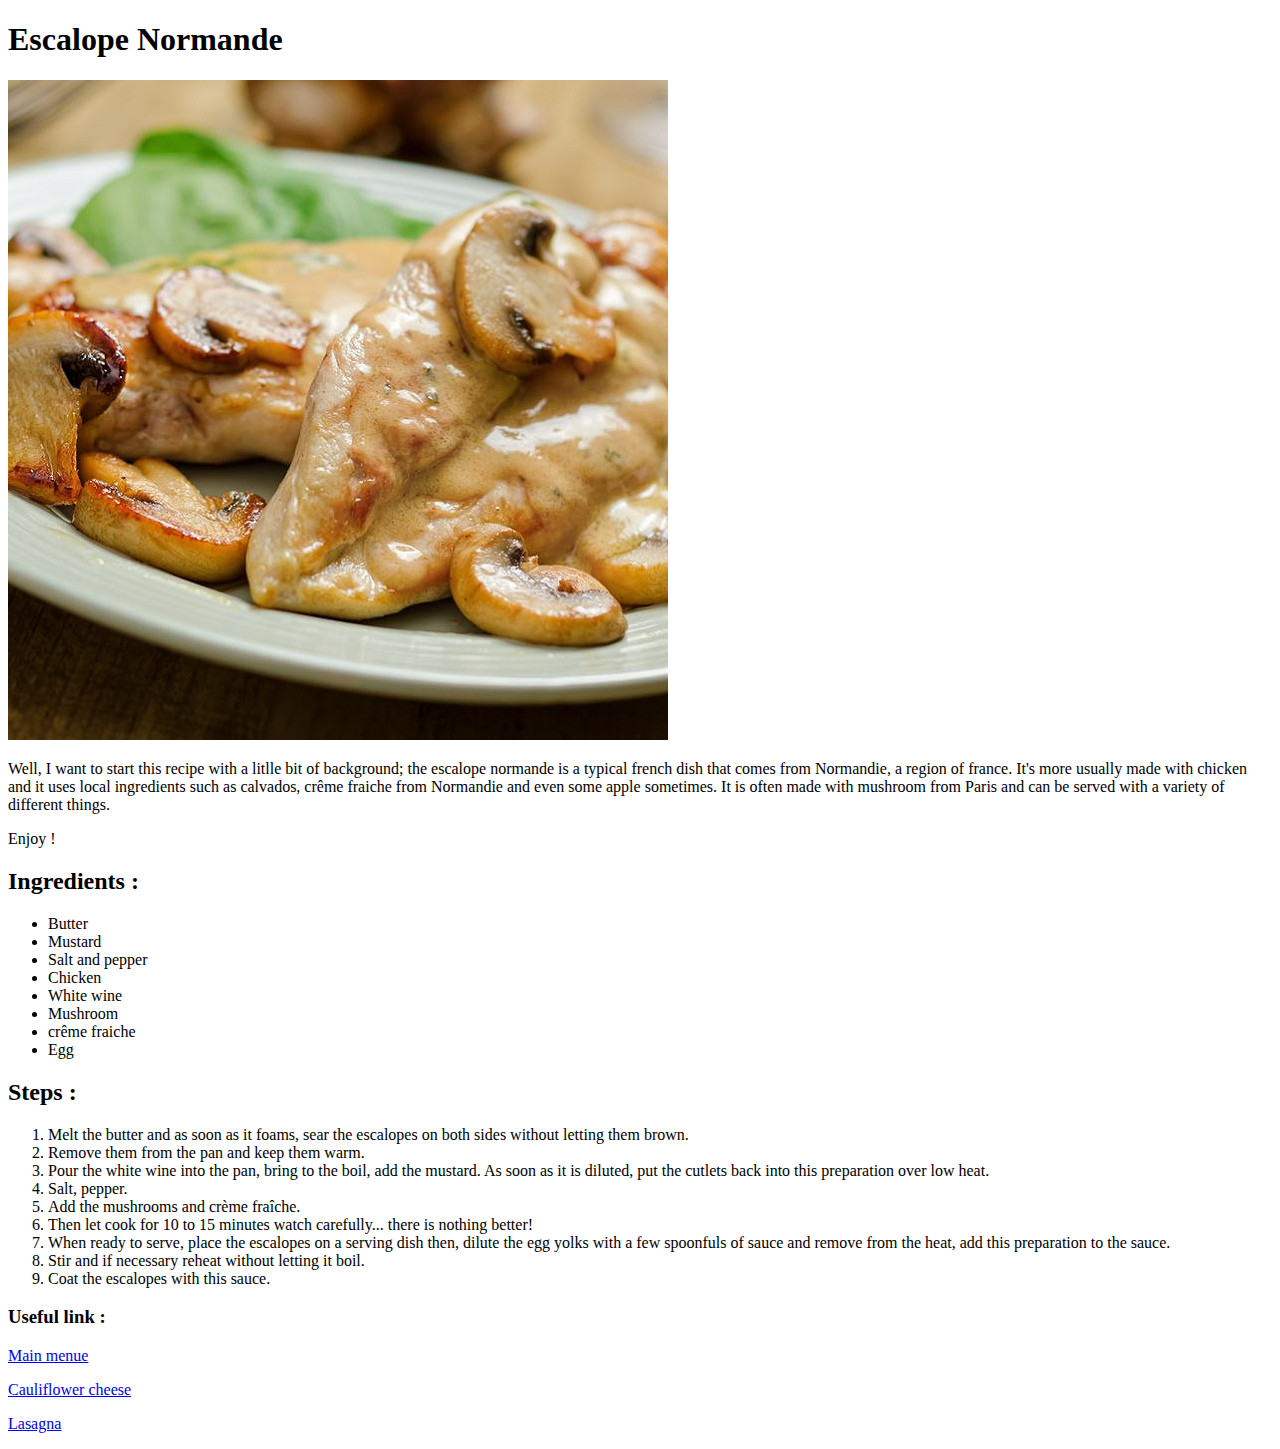
==== recipes/escalopenormande.html @ c6b94f6b "." ====
<!DOCTYPE html>
<html lang="en">
<head>
    <meta charset="UTF-8">
    <meta name="viewport" content="width=device-width, initial-scale=1.0">
    <title>Escalope Normande</title>
</head>
<body>

    <h1>Escalope Normande</h1>

    <img src="../img/escalopenormande.jpg" alt="">

    <p>Well, I want to start this recipe with a litlle bit of background; the escalope normande is a typical french dish that comes from Normandie, a region of france. It's more usually made with chicken and it uses local ingredients such as calvados, crême fraiche from Normandie and even some apple sometimes. It is often made with mushroom from Paris and can be served with a variety of different things.</p>
    <p>Enjoy !</p>

    <h2><b>Ingredients : </b></h2>

        <ul>
            <li>Butter</li>
            <li>Mustard</li>
            <li>Salt and pepper</li>
            <li>Chicken</li>
            <li>White wine</li>
            <li>Mushroom</li>
            <li>crême fraiche</li>
            <li>Egg</li>
        </ul>

    <h2><b>Steps :</b></h2>

        <ol>
            <li>Melt the butter and as soon as it foams, sear the escalopes on both sides without letting them brown.</li>
            <li>Remove them from the pan and keep them warm.</li>
            <li>Pour the white wine into the pan, bring to the boil, add the mustard. As soon as it is diluted, put the cutlets back into this preparation over low heat.</li>
            <li>Salt, pepper.</li>
            <li>Add the mushrooms and crème fraîche.</li>
            <li>Then let cook for 10 to 15 minutes watch carefully... there is nothing better!</li>
            <li>When ready to serve, place the escalopes on a serving dish then, dilute the egg yolks with a few spoonfuls of sauce and remove from the heat, add this preparation to the sauce.</li>
            <li>Stir and if necessary reheat without letting it boil.</li>
            <li>Coat the escalopes with this sauce.</li>
        </ol>

    <h3><b>Useful link :</b></h3>

        <p><a href="file:///home/tpierre/repos/odin-recipes/index.html">Main menue</a></p>
        <p><a href="file:///home/tpierre/repos/odin-recipes/recipes/gratindechoufleur.html">Cauliflower cheese</a></p>
        <p><a href="file:///home/tpierre/repos/odin-recipes/recipes/lasagna.html">Lasagna</a></p>
    
</body>
</html>
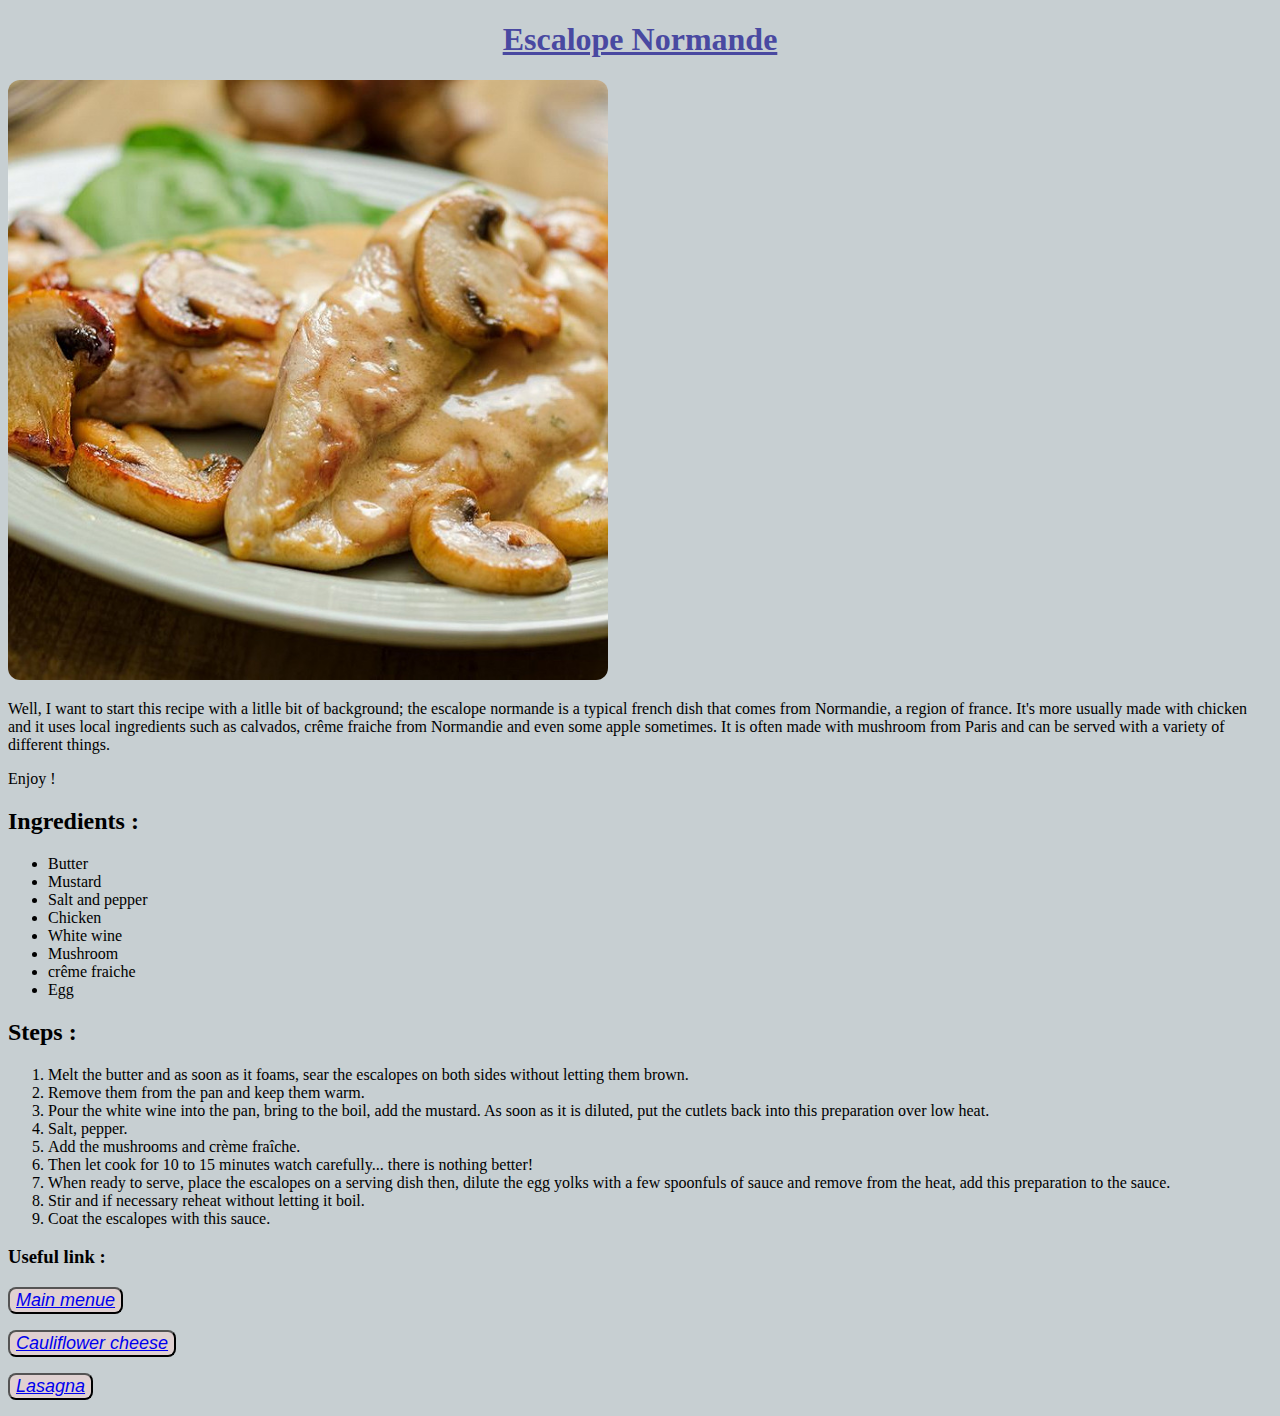
==== commit 8467b266: "Add Css to the html files." ====
--- a/recipes/escalopenormande.html
+++ b/recipes/escalopenormande.html
@@ -1,15 +1,19 @@
 <!DOCTYPE html>
 <html lang="en">
 <head>
+
+    <link rel="stylesheet" href="Style.css">
     <meta charset="UTF-8">
     <meta name="viewport" content="width=device-width, initial-scale=1.0">
     <title>Escalope Normande</title>
 </head>
 <body>
 
-    <h1>Escalope Normande</h1>
+    <h1 class="title">Escalope Normande</h1>
 
-    <img src="../img/escalopenormande.jpg" alt="">
+    <div>
+        <img class="image other" src="../img/escalopenormande.jpg" alt="">
+    </div>
 
     <p>Well, I want to start this recipe with a litlle bit of background; the escalope normande is a typical french dish that comes from Normandie, a region of france. It's more usually made with chicken and it uses local ingredients such as calvados, crême fraiche from Normandie and even some apple sometimes. It is often made with mushroom from Paris and can be served with a variety of different things.</p>
     <p>Enjoy !</p>
@@ -43,9 +47,9 @@
 
     <h3><b>Useful link :</b></h3>
 
-        <p><a href="file:///home/tpierre/repos/odin-recipes/index.html">Main menue</a></p>
-        <p><a href="file:///home/tpierre/repos/odin-recipes/recipes/gratindechoufleur.html">Cauliflower cheese</a></p>
-        <p><a href="file:///home/tpierre/repos/odin-recipes/recipes/lasagna.html">Lasagna</a></p>
+        <p><button class="link"><a href="/index.html">Main menue</a></button></p>
+        <p><button class="link"><a href="gratindechoufleur.html">Cauliflower cheese</a></button></p>
+        <p><button class="link"><a href="lasagna.html">Lasagna</a></button></p>
     
 </body>
 </html>--- a/recipes/Style.css
+++ b/recipes/Style.css
@@ -0,0 +1,33 @@
+.title {
+    color: rgb(73, 73, 161);
+    text-decoration: underline;
+    text-align: center;
+}
+
+
+.image.cauliflower {
+    height: auto;
+    width: 300px;
+    border-radius: 12px;
+}
+
+.image.other {
+    height: auto;
+    width: 600px;
+    border-radius: 12px;
+}
+
+
+.link {
+    font-style: italic;
+    background-color: rgb(224, 209, 209);
+    color: rgb(109, 204, 180);
+    font-size: large;
+    font-weight: 500;
+    text-align: center;
+    border-radius: 8px;
+}
+
+body{
+    background: rgba(185, 195, 199, 0.795);
+}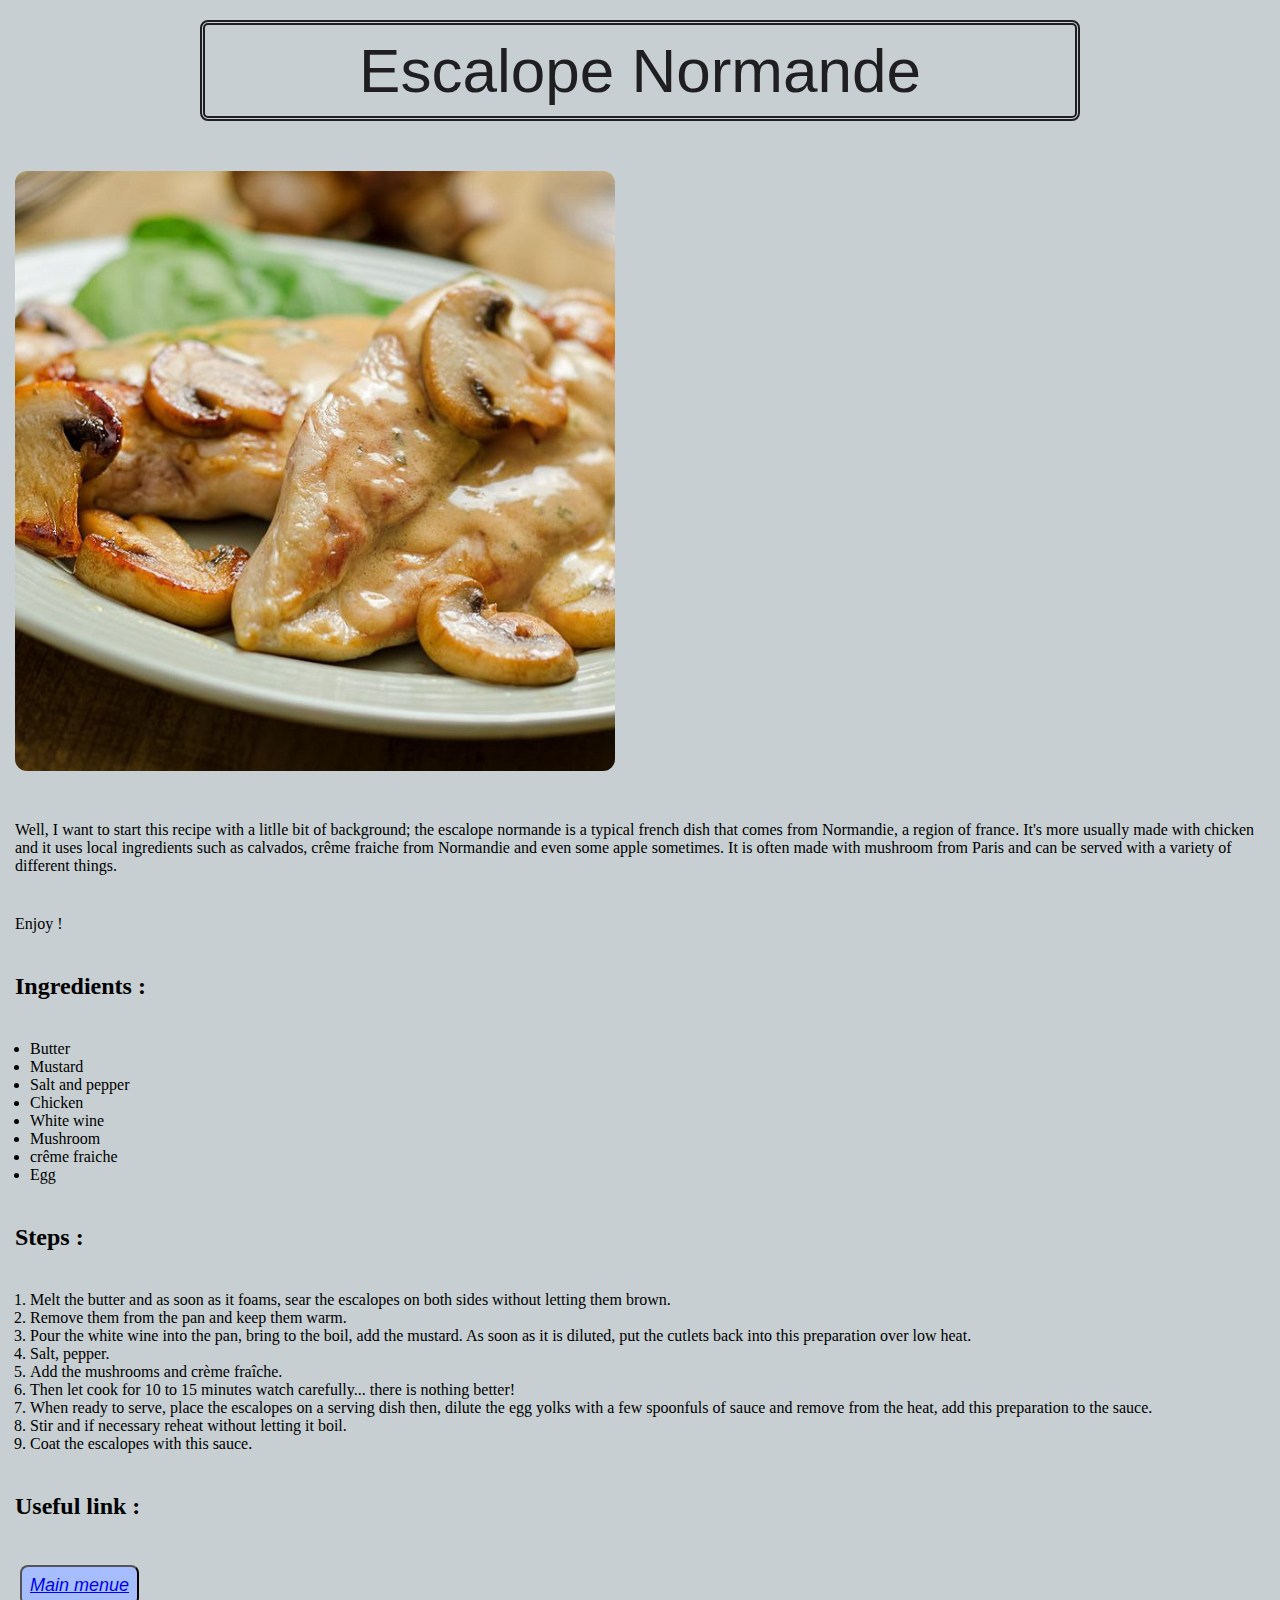
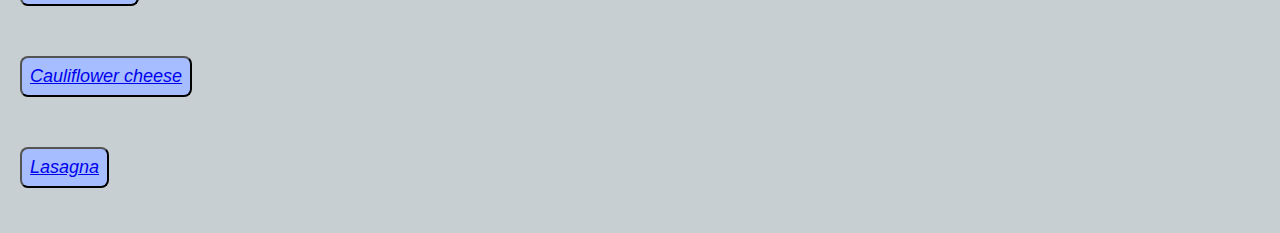
==== commit 406fc58b: "updated the CSS and HTML files" ====
--- a/recipes/escalopenormande.html
+++ b/recipes/escalopenormande.html
@@ -45,9 +45,9 @@
             <li>Coat the escalopes with this sauce.</li>
         </ol>
 
-    <h3><b>Useful link :</b></h3>
+    <h2><b>Useful link :</b></h2>
 
-        <p><button class="link"><a href="/index.html">Main menue</a></button></p>
+        <p><button class="link"><a href="file:///home/tpierre/repos/odin-recipes/index.html">Main menue</a></button></p>
         <p><button class="link"><a href="gratindechoufleur.html">Cauliflower cheese</a></button></p>
         <p><button class="link"><a href="lasagna.html">Lasagna</a></button></p>
     
--- a/recipes/Style.css
+++ b/recipes/Style.css
@@ -1,32 +1,70 @@
-.title {
-    color: rgb(73, 73, 161);
-    text-decoration: underline;
-    text-align: center;
+
+*{
+    padding: 0;
+    margin: 0;
+    box-sizing: border-box;
 }
 
+div{
+    margin-left: auto;
+    margin-bottom: 50px;
+    display: block;
 
-.image.cauliflower {
-    height: auto;
-    width: 300px;
-    border-radius: 12px;
 }
 
-.image.other {
+p{
+    margin: 40px 15px;
+}
+
+h2{
+    margin: 40px 15px;
+}
+
+ul, ol{
+    margin: 20px 30px;;
+}
+
+img {
+    margin: auto;
+    margin-right: 15px;
+    margin-left: 15px;
+    padding: auto;
+    display: flex;
     height: auto;
     width: 600px;
     border-radius: 12px;
 }
 
+.title {
+    font-family: Helvetica, sans-serif;
+    font-size: 62px;
+    color: rgb(31, 31, 34);
+    text-align: center;
+    font-weight: 200;
+    border: 2px solid black;
+    margin: 20px 200px 50px 200px;
+    padding: 10px;
+    height: auto;
+    width: auto;
+    border-radius: 8px;
+    border: double 5px;
+    display: block;
+}
+
+
 
 .link {
     font-style: italic;
-    background-color: rgb(224, 209, 209);
-    color: rgb(109, 204, 180);
+    background-color: rgb(166, 190, 255);
+    color: rgb(0, 0, 0);
     font-size: large;
     font-weight: 500;
     text-align: center;
     border-radius: 8px;
+    padding: 8px;
+    margin: 5px;
 }
+
 
 body{
     background: rgba(185, 195, 199, 0.795);
